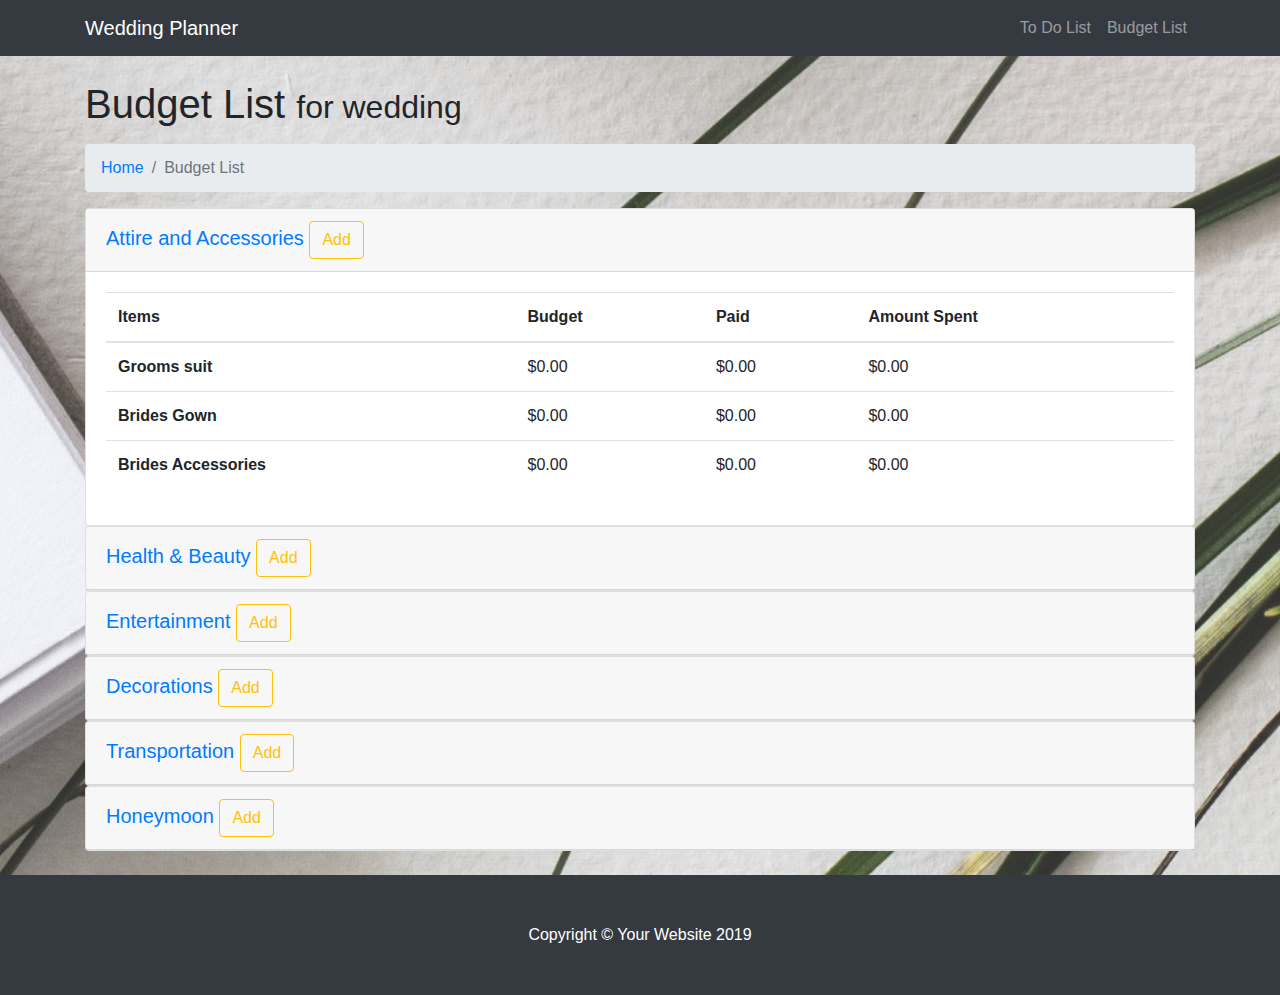
==== budget.html @ 1a19bdc6 "first commit" ====
<!DOCTYPE html>
<html lang="en">

<head>

  <meta charset="utf-8">
  <meta name="viewport" content="width=device-width, initial-scale=1, shrink-to-fit=no">
  <meta name="description" content="">
  <meta name="author" content="">

  <title>Modern Business - Start Bootstrap Template</title>

  <!-- Bootstrap core CSS -->
  <link href="vendor/bootstrap/css/bootstrap.min.css" rel="stylesheet">

  <!-- Custom styles for this template -->
  <link href="css/modern-business.css" rel="stylesheet">
  <style>
      body  {
        background-image: url("img/note.jpg");
        background-repeat: no-repeat;
        background-attachment: fixed;
      background-position: center;

      }
      </style>
</head>

<body>

    <!-- Navigation -->
    <nav class="navbar fixed-top navbar-expand-lg navbar-dark bg-dark fixed-top">
        <div class="container">
          <a class="navbar-brand" href="index.html">Wedding Planner</a>
          <button class="navbar-toggler navbar-toggler-right" type="button" data-toggle="collapse" data-target="#navbarResponsive" aria-controls="navbarResponsive" aria-expanded="false" aria-label="Toggle navigation">
            <span class="navbar-toggler-icon"></span>
          </button>
          <div class="collapse navbar-collapse" id="navbarResponsive">
            <ul class="navbar-nav ml-auto">
              <li class="nav-item">
                <a class="nav-link" href="todolist.html">To Do List</a>
              </li>
              <li class="nav-item">
                <a class="nav-link" href="budget.html">Budget List</a>
              </li>
            
            </ul>
          </div>
        </div>
      </nav>

  <!-- Page Content -->
  <div class="container">

    <!-- Page Heading/Breadcrumbs -->
    <h1 class="mt-4 mb-3">Budget List
      <small>for wedding</small>
    </h1>

    <ol class="breadcrumb">
      <li class="breadcrumb-item">
        <a href="index.html">Home</a>
      </li>
      <li class="breadcrumb-item active">Budget List</li>
    </ol>

    <div class="mb-4" id="accordion" role="tablist" aria-multiselectable="true">
      <div class="card">
        <div class="card-header" role="tab" id="headingOne">
          <h5 class="mb-0">
            <a data-toggle="collapse" data-parent="#accordion" href="#collapseOne" aria-expanded="true" aria-controls="collapseOne">Attire and Accessories</a>
            <button type="button" class="btn btn-outline-warning pull-right">Add</button>
          </h5>
        </div>

        <div id="collapseOne" class="collapse show" role="tabpanel" aria-labelledby="headingOne">
          <div class="card-body">
            <table class="table">
                <thead>
                    <tr>
                      <th scope="col">Items</th>
                      <th scope="col">Budget</th>
                      <th scope="col">Paid</th>
                      <th scope="col">Amount Spent</th>
                    </tr>
                  </thead>  
              <tbody>
                <tr>
                  <th scope="row">Grooms suit</th>
                  <td>$0.00</td>
                  <td>$0.00</td>
                  <td>$0.00</td>
                </tr>
                <tr>
                    <th scope="row">Brides Gown</th>
                    <td>$0.00</td>
                    <td>$0.00</td>
                    <td>$0.00</td>
                </tr>
                <tr>
                    <th scope="row">Brides Accessories</th>
                    <td>$0.00</td>
                    <td>$0.00</td>
                    <td>$0.00</td>
                </tr>
              </tbody>
            </table>
          </div>
        </div>
      </div>
      <div class="card">
        <div class="card-header" role="tab" id="headingTwo">
          <h5 class="mb-0">
            <a class="collapsed" data-toggle="collapse" data-parent="#accordion" href="#collapseTwo" aria-expanded="false" aria-controls="collapseTwo">Health & Beauty
            </a>
            <button type="button" class="btn btn-outline-warning pull-right">Add</button>
          </h5>
        </div>
        <div id="collapseTwo" class="collapse" role="tabpanel" aria-labelledby="headingTwo">
          <div class="card-body">
              <table class="table">
                  <thead>
                      <tr>
                        <th scope="col">Items</th>
                        <th scope="col">Budget</th>
                        <th scope="col">Paid</th>
                        <th scope="col">Amount Spent</th>
                      </tr>
                    </thead>  
                <tbody>
                  <tr>
                    <th scope="row">Grooms suit</th>
                    <td>$0.00</td>
                    <td>$0.00</td>
                    <td>$0.00</td>
                  </tr>
                  <tr>
                      <th scope="row">Brides Gown</th>
                      <td>$0.00</td>
                      <td>$0.00</td>
                      <td>$0.00</td>
                  </tr>
                  <tr>
                      <th scope="row">Brides Accessories</th>
                      <td>$0.00</td>
                      <td>$0.00</td>
                      <td>$0.00</td>
                  </tr>
                </tbody>
              </table>
          </div>
        </div>
      </div>
      <div class="card">
        <div class="card-header" role="tab" id="headingThree">
          <h5 class="mb-0">
            <a class="collapsed" data-toggle="collapse" data-parent="#accordion" href="#collapseThree" aria-expanded="false" aria-controls="collapseThree">Entertainment</a>
            <button type="button" class="btn btn-outline-warning pull-right">Add</button>
          </h5>
        </div>
        <div id="collapseThree" class="collapse" role="tabpanel" aria-labelledby="headingThree">
          <div class="card-body">
              <table class="table">
                  <thead>
                      <tr>
                        <th scope="col">Items</th>
                        <th scope="col">Budget</th>
                        <th scope="col">Paid</th>
                        <th scope="col">Amount Spent</th>
                      </tr>
                    </thead>  
                <tbody>
                  <tr>
                    <th scope="row">Grooms suit</th>
                    <td>$0.00</td>
                    <td>$0.00</td>
                    <td>$0.00</td>
                  </tr>
                  <tr>
                      <th scope="row">Brides Gown</th>
                      <td>$0.00</td>
                      <td>$0.00</td>
                      <td>$0.00</td>
                  </tr>
                  <tr>
                      <th scope="row">Brides Accessories</th>
                      <td>$0.00</td>
                      <td>$0.00</td>
                      <td>$0.00</td>
                  </tr>
                </tbody>
              </table>
          </div>
        </div>
      </div>
      <div class="card">
          <div class="card-header" role="tab" id="headingThree">
            <h5 class="mb-0">
              <a class="collapsed" data-toggle="collapse" data-parent="#accordion" href="#collapseFour" aria-expanded="false" aria-controls="collapseThree">Decorations</a>
              <button type="button" class="btn btn-outline-warning pull-right">Add</button>
            </h5>
          </div>
          <div id="collapseFour" class="collapse" role="tabpanel" aria-labelledby="headingThree">
            <div class="card-body">
                <table class="table">
                    <thead>
                        <tr>
                          <th scope="col">Items</th>
                          <th scope="col">Budget</th>
                          <th scope="col">Paid</th>
                          <th scope="col">Amount Spent</th>
                        </tr>
                      </thead>  
                  <tbody>
                    <tr>
                      <th scope="row">Grooms suit</th>
                      <td>$0.00</td>
                      <td>$0.00</td>
                      <td>$0.00</td>
                    </tr>
                    <tr>
                        <th scope="row">Brides Gown</th>
                        <td>$0.00</td>
                        <td>$0.00</td>
                        <td>$0.00</td>
                    </tr>
                    <tr>
                        <th scope="row">Brides Accessories</th>
                        <td>$0.00</td>
                        <td>$0.00</td>
                        <td>$0.00</td>
                    </tr>
                  </tbody>
                </table>
            </div>
          </div>
        </div>
        <div class="card">
            <div class="card-header" role="tab" id="headingThree">
              <h5 class="mb-0">
                <a class="collapsed" data-toggle="collapse" data-parent="#accordion" href="#collapseFive" aria-expanded="false" aria-controls="collapseThree">Transportation</a>
                <button type="button" class="btn btn-outline-warning pull-right">Add</button>
              </h5>
            </div>
            <div id="collapseFive" class="collapse" role="tabpanel" aria-labelledby="headingThree">
              <div class="card-body">
                  <table class="table">
                      <thead>
                          <tr>
                            <th scope="col">Items</th>
                            <th scope="col">Budget</th>
                            <th scope="col">Paid</th>
                            <th scope="col">Amount Spent</th>
                          </tr>
                        </thead>  
                    <tbody>
                      <tr>
                        <th scope="row">Grooms suit</th>
                        <td>$0.00</td>
                        <td>$0.00</td>
                        <td>$0.00</td>
                      </tr>
                      <tr>
                          <th scope="row">Brides Gown</th>
                          <td>$0.00</td>
                          <td>$0.00</td>
                          <td>$0.00</td>
                      </tr>
                      <tr>
                          <th scope="row">Brides Accessories</th>
                          <td>$0.00</td>
                          <td>$0.00</td>
                          <td>$0.00</td>
                      </tr>
                    </tbody>
                  </table>
              </div>
            </div>
          </div>
          <div class="card">
              <div class="card-header" role="tab" id="headingThree">
                <h5 class="mb-0">
                  <a class="collapsed" data-toggle="collapse" data-parent="#accordion" href="#collapseSix" aria-expanded="false" aria-controls="collapseThree">Honeymoon</a>
                  <button type="button" class="btn btn-outline-warning pull-right">Add</button>
                </h5>
              </div>
              <div id="collapseSix" class="collapse" role="tabpanel" aria-labelledby="headingThree">
                <div class="card-body">
                    <table class="table">
                        <thead>
                            <tr>
                              <th scope="col">Items</th>
                              <th scope="col">Budget</th>
                              <th scope="col">Paid</th>
                              <th scope="col">Amount Spent</th>
                            </tr>
                          </thead>  
                      <tbody>
                        <tr>
                          <th scope="row">Grooms suit</th>
                          <td>$0.00</td>
                          <td>$0.00</td>
                          <td>$0.00</td>
                        </tr>
                        <tr>
                            <th scope="row">Brides Gown</th>
                            <td>$0.00</td>
                            <td>$0.00</td>
                            <td>$0.00</td>
                        </tr>
                        <tr>
                            <th scope="row">Brides Accessories</th>
                            <td>$0.00</td>
                            <td>$0.00</td>
                            <td>$0.00</td>
                        </tr>
                      </tbody>
                    </table>
                </div>
              </div>
            </div>
    </div>

  </div>
  <!-- /.container -->

  <!-- Footer -->
  <footer class="py-5 bg-dark">
    <div class="container">
      <p class="m-0 text-center text-white">Copyright &copy; Your Website 2019</p>
    </div>
    <!-- /.container -->
  </footer>

  <!-- Bootstrap core JavaScript -->
  <script src="vendor/jquery/jquery.min.js"></script>
  <script src="vendor/bootstrap/js/bootstrap.bundle.min.js"></script>

</body>

</html>
---- css/modern-business.css ----
/*!
 * Start Bootstrap - Modern Business (https://startbootstrap.com/template-overviews/modern-business)
 * Copyright 2013-2019 Start Bootstrap
 * Licensed under MIT (https://github.com/BlackrockDigital/startbootstrap-logomodern-business-nav/blob/master/LICENSE)
 */
body {
  padding-top: 56px;
}

.carousel-item {
  height: 65vh;
  min-height: 300px;
  background: no-repeat center center scroll;
  -webkit-background-size: cover;
  -moz-background-size: cover;
  -o-background-size: cover;
  background-size: cover;
}

.portfolio-item {
  margin-bottom: 30px;
}
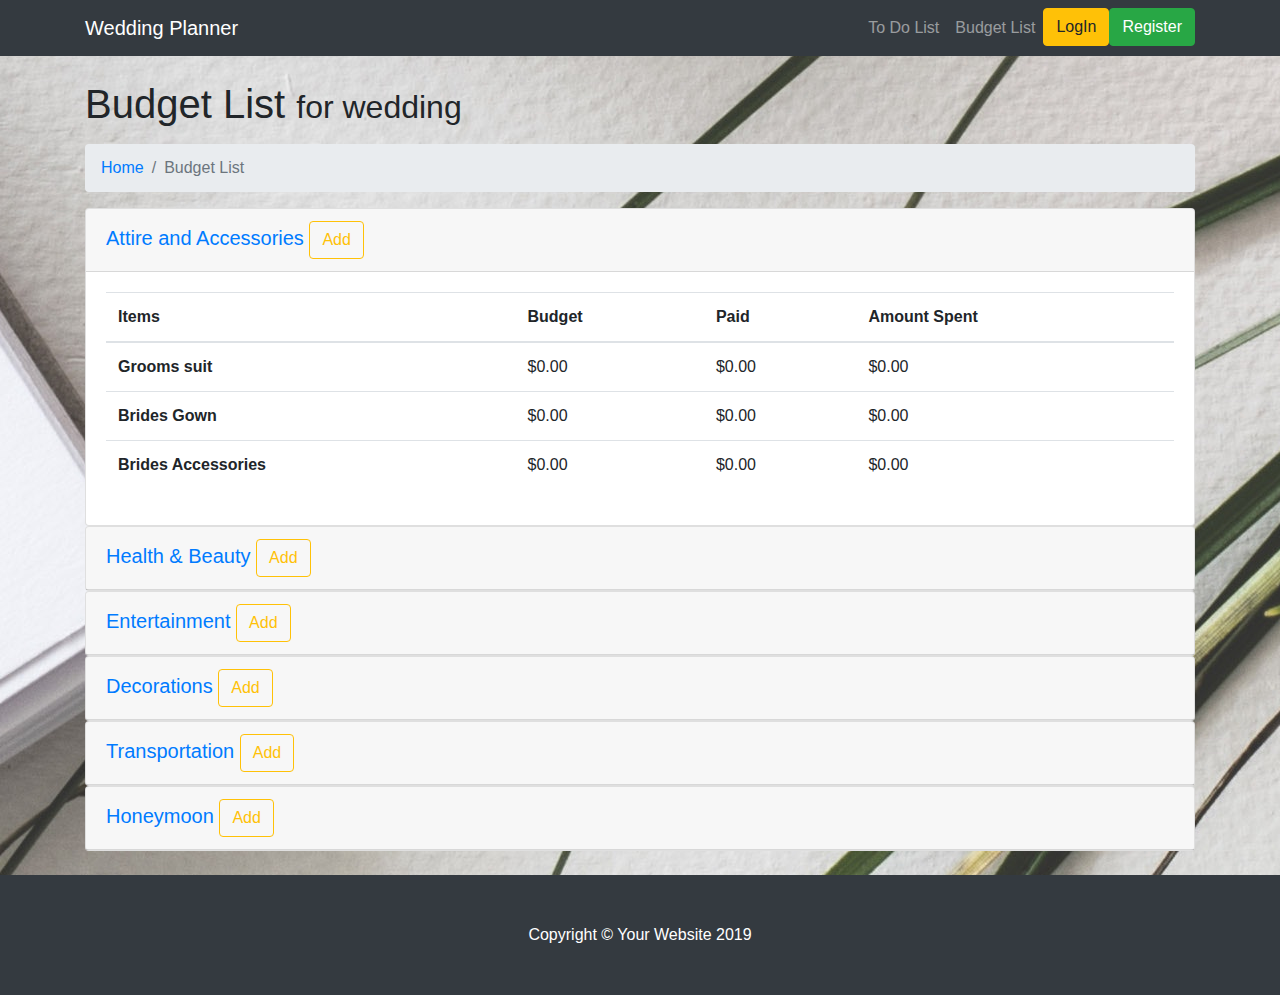
==== commit 33d1f1f9: "added login and register page" ====
--- a/budget.html
+++ b/budget.html
@@ -29,25 +29,31 @@
 <body>
 
     <!-- Navigation -->
-    <nav class="navbar fixed-top navbar-expand-lg navbar-dark bg-dark fixed-top">
-        <div class="container">
-          <a class="navbar-brand" href="index.html">Wedding Planner</a>
-          <button class="navbar-toggler navbar-toggler-right" type="button" data-toggle="collapse" data-target="#navbarResponsive" aria-controls="navbarResponsive" aria-expanded="false" aria-label="Toggle navigation">
-            <span class="navbar-toggler-icon"></span>
-          </button>
-          <div class="collapse navbar-collapse" id="navbarResponsive">
-            <ul class="navbar-nav ml-auto">
-              <li class="nav-item">
-                <a class="nav-link" href="todolist.html">To Do List</a>
-              </li>
-              <li class="nav-item">
-                <a class="nav-link" href="budget.html">Budget List</a>
-              </li>
-            
-            </ul>
-          </div>
-        </div>
-      </nav>
+  <nav class="navbar fixed-top navbar-expand-lg navbar-dark bg-dark fixed-top">
+    <div class="container">
+      <a class="navbar-brand" href="index.html">Wedding Planner</a>
+      <button class="navbar-toggler navbar-toggler-right" type="button" data-toggle="collapse" data-target="#navbarResponsive" aria-controls="navbarResponsive" aria-expanded="false" aria-label="Toggle navigation">
+        <span class="navbar-toggler-icon"></span>
+      </button>
+      <div class="collapse navbar-collapse" id="navbarResponsive">
+        <ul class="navbar-nav ml-auto">
+          <li class="nav-item">
+            <a class="nav-link" href="todolist.html">To Do List</a>
+          </li>
+          <li class="nav-item">
+            <a class="nav-link" href="budget.html">Budget List</a>
+          </li>
+          <li class="nav-item">
+              <a class="btn btn-warning" href="login.html" role="button">LogIn</a>
+          </li>
+          <li class="nav-item">
+              <a class="btn btn-success" href="register.html" role="button">Register</a>
+          </li>
+          
+        </ul>
+      </div>
+    </div>
+  </nav>
 
   <!-- Page Content -->
   <div class="container">
